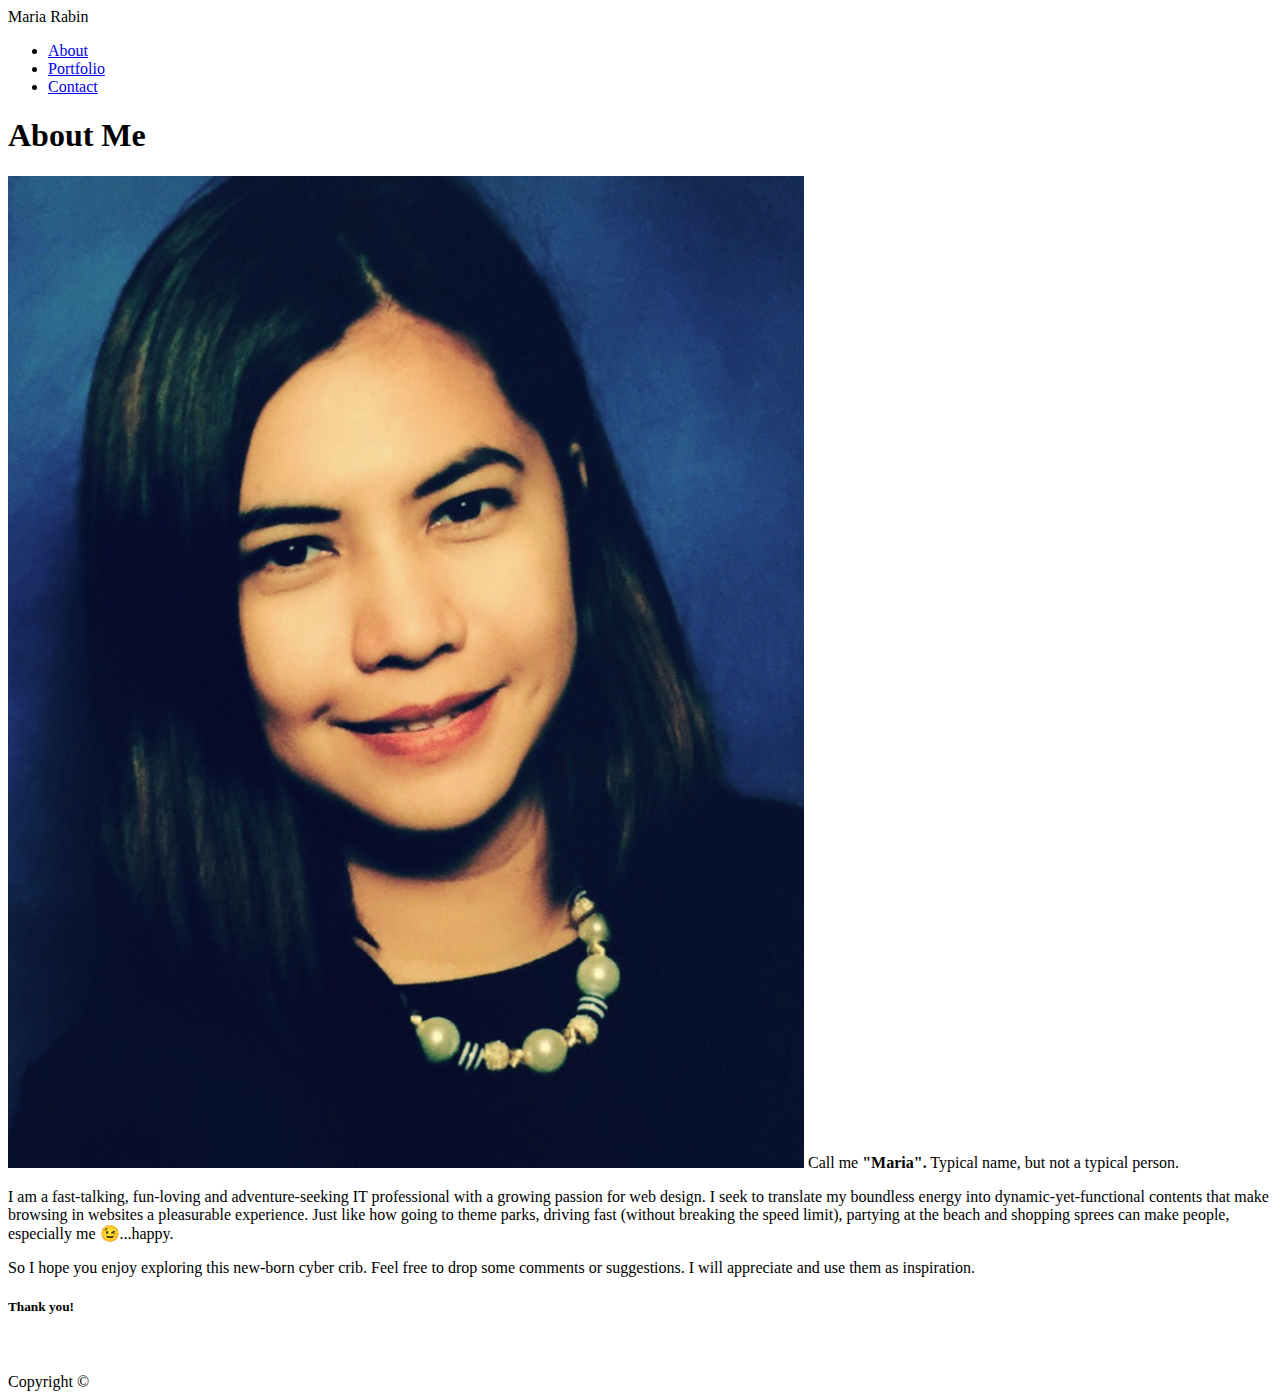
==== index.html @ b58bdb95 "initial file" ====
<!DOCTYPE html>
<html lang="en">

<head>
    <meta charset="UTF-8">
    <meta name="viewport" content="width=device-width, initial-scale=1.0">
    <meta http-equiv="X-UA-Compatible" content="ie=edge">
    <title>About Me</title>
    <link rel="stylesheet" href="../Basic-Portfolio/assets/css/reset.css">
    <link rel="stylesheet" href="../Basic-Portfolio/assets/css/style.css">
</head>

<body>

    <header>
        <div class="container">
            <div class="name">
                <div class="logo">Maria Rabin</div>
            </div>
            <nav class="nav">
                <ul>
                    <li><a href="#" class="active">About</a></li>
                    <li><a href="portfolio.html">Portfolio</a></li>
                    <li><a href="contact.html">Contact</a></li>
                </ul>
            </nav>
        </div>
    </header>

    <div class="content">
        <div class="main">
            <h1 class="page-title">About Me</h1>
            <p>
                <img class="facePhoto" src="./assets/images/MR.jpg" />
                Call me <strong>"Maria".</strong> Typical name, but not a typical person.
                <p> I am a fast-talking, fun-loving and adventure-seeking IT professional with a growing passion
                    for
                    web design. I seek to translate my boundless energy into dynamic-yet-functional contents that
                    make
                    browsing in websites a pleasurable experience. Just like how going to theme parks, driving fast
                    (without
                    breaking the speed limit), partying at the beach and shopping sprees can make people,
                    especially me
                    😉...happy.
                    <p> So I hope you enjoy exploring this new-born cyber crib. Feel free to drop some comments or
                        suggestions. I will appreciate and use them as inspiration.

                        <h5 class="ty">Thank you!</h5>

        </div>
    </div>

    <footer>
        <br>
        <br>
        Copyright &copy;
    </footer>

</body>

</html>
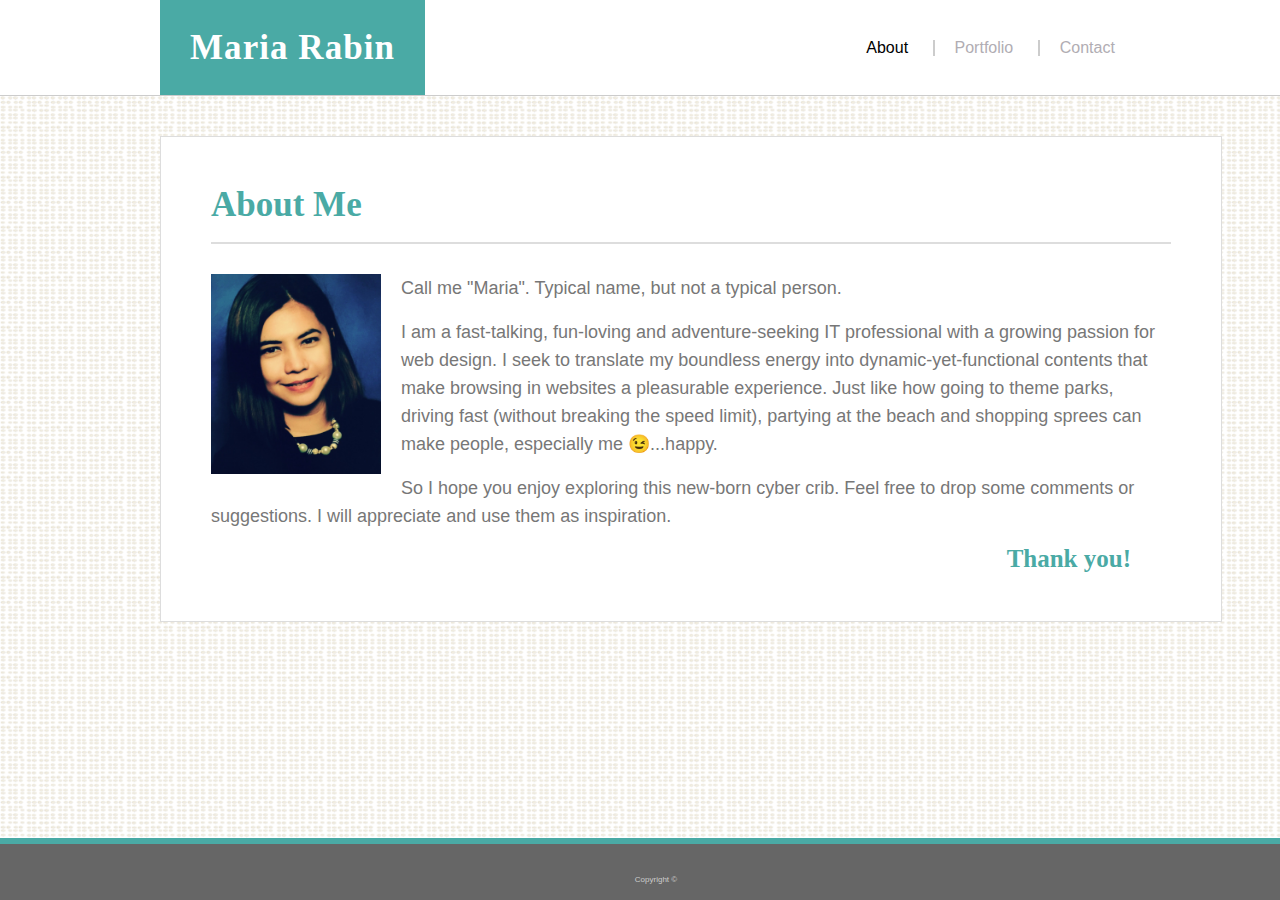
==== commit ef5d0efe: "for mobile-about me page" ====
--- a/index.html
+++ b/index.html
@@ -6,8 +6,8 @@
     <meta name="viewport" content="width=device-width, initial-scale=1.0">
     <meta http-equiv="X-UA-Compatible" content="ie=edge">
     <title>About Me</title>
-    <link rel="stylesheet" href="../Basic-Portfolio/assets/css/reset.css">
-    <link rel="stylesheet" href="../Basic-Portfolio/assets/css/style.css">
+    <link rel="stylesheet" href="./assets/css/reset.css">
+    <link rel="stylesheet" href="./assets/css/style.css">
 </head>
 
 <body>
--- a/assets/css/style.css
+++ b/assets/css/style.css
@@ -0,0 +1,333 @@
+html {
+    position: relative;
+}
+
+html, body {
+    font-family: Arial, 'Helvetica Neue', Helvetica, sans-serif;
+    color: #777777;
+    background-color: #efefef;
+    background: #efefef url("../images/dynamic-style.png");
+}
+
+h1, h2, h3, h4, h5 {
+    font-family: 'Georgia', Times, 'Times New Roman', serif;
+    color: #4aaaa5;
+}
+
+/* Header */
+header {
+    width: 100%;
+    height: auto;
+    border-bottom: 1px solid #cccccc;
+    background-color: #ffffff;
+}
+
+.container {
+    width: 960px;
+    margin: 0 auto;
+    align-self: center;
+}
+
+.name {
+    width: 50%;
+    display: inline-block;
+    vertical-align: middle;
+}
+
+.logo {
+    display: inline-block;
+    font-family: 'Georgia', Times, 'Times New Roman', serif;
+    font-weight: bold;
+    font-size: 35px;
+    letter-spacing: 0.03em;
+    background-color: #4aaaa5;
+    color: #ffffff;
+    padding: 30px;
+    width: auto;
+}
+
+.nav {
+    display: inline-block;
+    vertical-align: middle;
+    width: 49%;
+    text-align: right;
+    color: #b1adb3;
+    font-weight: normal;
+}
+
+.nav ul li {
+    display: inline-block;
+    padding-left: 20px;
+    margin-left: 20px;
+}
+
+.nav ul li a {
+    color: #b1adb3;
+    text-decoration: none;
+    transition: color .5s;
+}
+
+.nav ul li a:hover {
+    color: #4aaaa5;
+}
+
+.nav ul li a.active {
+    color: #000000;
+}
+
+.nav ul li+li {
+    border-left: 2px solid #cccccc;
+}
+
+
+/* Main Content Area */
+.content {
+    width: 960px;
+    margin: auto;
+    align-self: center;
+}
+
+.main {
+    display: inline-block;
+    width: 960px;
+    margin: 40px 0;
+    padding: 50px;
+    background-color: #ffffff;
+    border: 1px solid #dddddd;
+}
+
+h1 {
+    font-size: 35px;
+    font-weight: bold;
+    padding-bottom: 20px;
+    margin-bottom: 30px;
+    border-bottom: 2px solid #dddddd;
+}
+
+.ty {
+    font-size: 25px;
+    font-weight: bold;
+    text-align: right;
+    margin-right: 40px;
+}
+
+p {
+    font-size: 18px;
+    line-height: 28px;
+    margin-bottom: 16px;
+}
+
+.facePhoto {
+    float: left;
+    padding: 0 20px 20px 0;
+    width: 170px;
+    height: 200px;
+}
+
+
+/* Contact Page */
+.contact {
+    width: 540px;
+}
+
+.contact label {
+    display: block;
+    padding-bottom: 8px;
+    font-weight: bold;
+}
+
+.contact input {
+    width: 920px;
+    border: 1px solid #cccccc;
+    margin-bottom: 24px;
+    padding: 16px;
+    font-size: 16px;
+}
+
+.contact input::placeholder{
+    color: #cccccc;
+}
+
+.contact textarea::placeholder {
+    color: #cccccc;
+}
+
+.contact textarea {
+    width: 920px;
+    border: 1px solid #cccccc;
+    margin-bottom: 20px;
+    padding: 16px;
+    font-size: 16px;
+}
+
+.contact input[type="submit"] {
+    width: auto;
+    background-color: #4aaaa5;
+    color: #ffffff;
+    border: none;
+    padding: 10px 30px;
+    font-size: 16px;
+}
+
+/* Portfolio Page */
+.portfolio {
+    margin: 50px 100px 50px 100px;
+}
+
+.portfolio-item {
+    display: inline-flex;
+    position: relative;
+    width: 250px;
+    height: 200px;
+    transition: transform .2s ease-out;
+   
+}
+
+.portfolio-item:hover {
+    transform: rotate(-5deg) scale(1.1, 1.1);
+}
+
+.item-name {
+    position: relative;
+    top: -10px;
+    text-align: center;
+    background-color: #4aaaa5;
+    padding: 16px;
+    color: #ffffff;
+    text-decoration: none;
+}
+
+footer {
+    position: fixed;
+    left: 0;
+    bottom: 0;
+    width: 100%;
+    padding: 16px;
+    text-align: center;
+    font-size: 8px;
+    color: #cccccc;
+    background-color: #666666;
+    border-top: 6px solid #4aaaa5;
+}
+
+/* Media Queries */
+
+@media screen and (min-width: 981px) {}
+
+@media screen and (min-width: 769px) and (max-width: 980px) {}
+
+@media screen and (min-width: 641px) and (max-width: 768px) {}
+
+@media screen and (max-width: 640px) {
+/* Header */
+
+.container {
+    width: 500px;
+}
+
+.nav {
+    text-align: left;
+}
+
+.nav ul li {
+    padding-left: 3px;
+    margin-left: 2px;
+    font-size: 12px;
+}
+
+/* Main Content Area */
+
+.content {
+    width: 500;
+    margin: 20px 50px;
+}
+
+.main {
+    width: 300px;
+    margin: 30px 0;
+    padding: 20px;
+}
+
+.logo {
+    font-size: 25px;
+    letter-spacing: 0.01em;
+    padding: 25px;
+}
+
+h1 {
+    font-size: 18px;
+    padding-bottom: 10px;
+    margin-bottom: 20px;
+    border-bottom: 1px solid #dddddd;
+}
+
+.ty {
+    font-size: 15px;
+    margin-right: 20px;
+}
+
+p {
+    font-size: 12px;
+    line-height: 18px;
+    margin-bottom: 10px;
+}
+
+.facePhoto {
+    padding: 0 20px 20px 0;
+    width: 130px;
+    height: 150px;
+}
+
+
+/* Contact Page */
+.contact {
+    width: 500px;
+}
+
+.contact label {
+    padding-bottom: 5px;
+}
+
+.contact input {
+    width: 500px;
+    border: 1px solid #cccccc;
+    margin-bottom: 20px;
+    padding: 10px;
+    font-size: 12px;
+}
+
+.contact textarea {
+    width: 500px;
+    border: 1px solid #cccccc;
+    margin-bottom: 10px;
+    padding: 10px;
+    font-size: 12px;
+}
+
+.contact input[type="submit"] {
+    padding: 8px 20px;
+    font-size: 14px;
+}
+
+/* Portfolio Page */
+.portfolio {
+    margin: 50px 100px 50px 100px;
+}
+
+.portfolio-item {
+    width: 250px;
+    height: 200px;
+   
+}
+
+.item-name {
+    top: -10px;
+    padding: 16px;
+}
+
+footer {
+    padding: 16px;
+    font-size: 8px;
+    border-top: 6px solid #4aaaa5;
+}
+}